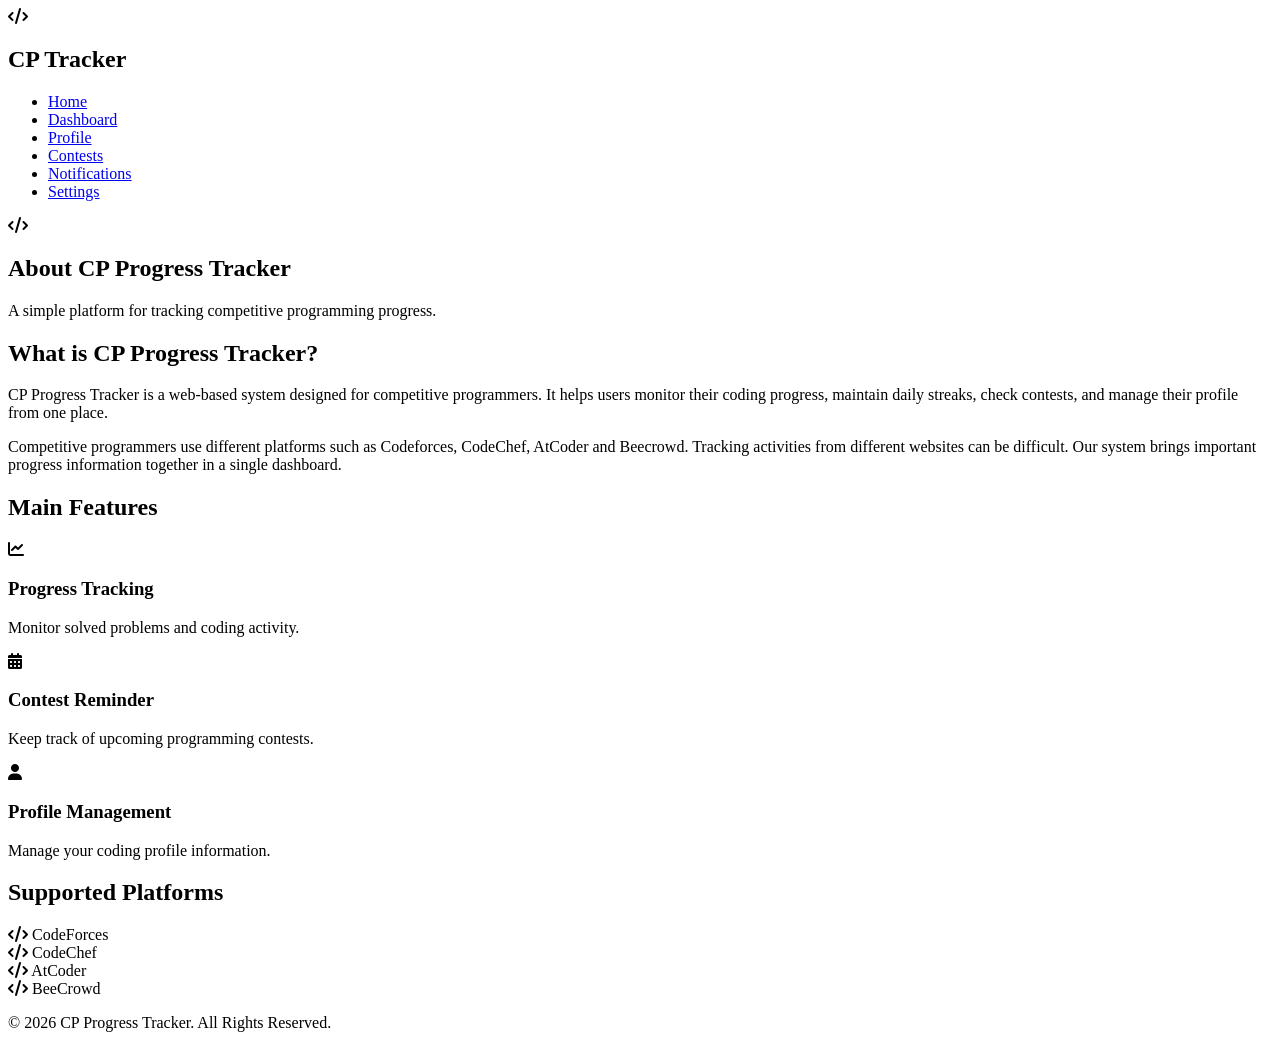
==== about.html @ 028e20d9 "Add files via upload" ====
<!DOCTYPE html>
<html lang="en">

<head>
    <meta charset="UTF-8">
    <meta name="viewport" content="width=device-width,initial-scale=1.0">
    <title>About - CP Progress Tracker</title>

    <link rel="stylesheet"href="https://cdnjs.cloudflare.com/ajax/libs/font-awesome/6.6.0/css/all.min.css">

</head>
<body>
    <header>
        <nav>
        <div class="logo">
            <i class="fa-solid fa-code">

            </i>
            <h2>CP Tracker</h2>
           
        </div>
         <ul>
                <li><a href="index.html">Home</a></li>
                <li><a href="dashboard.html">Dashboard</a></li>
                <li><a href="profile.html">Profile</a></li>
                <li><a href="contests.html">Contests</a></li>
                <li><a href="notifications.html">Notifications</a></li>
                <li><a href="settings.html">Settings</a></li>
        </ul>
        </nav>
    </header>

<main class="about-page">
    <section class="about-hero">
        <div class="about-icon">
            <i class="fa-solid fa-code">

            </i>
        </div>

        <h1>About CP Progress Tracker</h1>
        <p>
            A simple platform for tracking competitive programming progress.
        </p>
    </section>

    <section class="about-card">
        <h2>What is CP Progress Tracker?</h2>

        <p>
            CP Progress Tracker is a web-based system designed for
            competitive programmers. It helps users monitor their
            coding progress, maintain daily streaks, check contests,
            and manage their profile from one place.
        </p>
    </section>

    <section class="about-card">
        <p>
            Competitive programmers use different platforms such as
            Codeforces, CodeChef, AtCoder and Beecrowd. Tracking
            activities from different websites can be difficult.
            Our system brings important progress information together
            in a single dashboard.

        </p>
    </section>

    <section class="about-card">
        <h2>Main Features</h2>
        <div class="feature">
            <i class="fa-solid fa-chart-line"></i>
            <h3>Progress Tracking</h3>

            <p>Monitor solved problems and coding activity.

            </p>
        </div>
        <div class="feature">
            <i class="fa-solid fa-calendar-days">

            </i>
            <h3>Contest Reminder</h3>
            <p>
                Keep track of upcoming programming contests.
            </p>
        </div>

        <div class="feature">
            <i class="fa-solid fa-user">

            </i>
            <h3>Profile Management</h3>
            <p>
                Manage your coding profile information.
            </p>
        </div>

    </section>

    <section class="about-card">
        <h2>
            Supported Platforms
        </h2>
        <div class="perform">
            <i class="fa-solid fa-code">

            </i>
            <span>CodeForces</span>
        </div>

        <div class="perform">
            <i class="fa-solid fa-code">

            </i>
            <span>CodeChef</span>
        </div>

        <div class="perform">
            <i class="fa-solid fa-code">

            </i>
            <span>AtCoder</span>
        </div>

        <div class="perform">
            <i class="fa-solid fa-code">

            </i>
            <span>BeeCrowd</span>
        </div>

    </section>
</main>
        <footer>
              <p>© 2026 CP Progress Tracker. All Rights Reserved.</p>

        </footer>


</body>


</html>
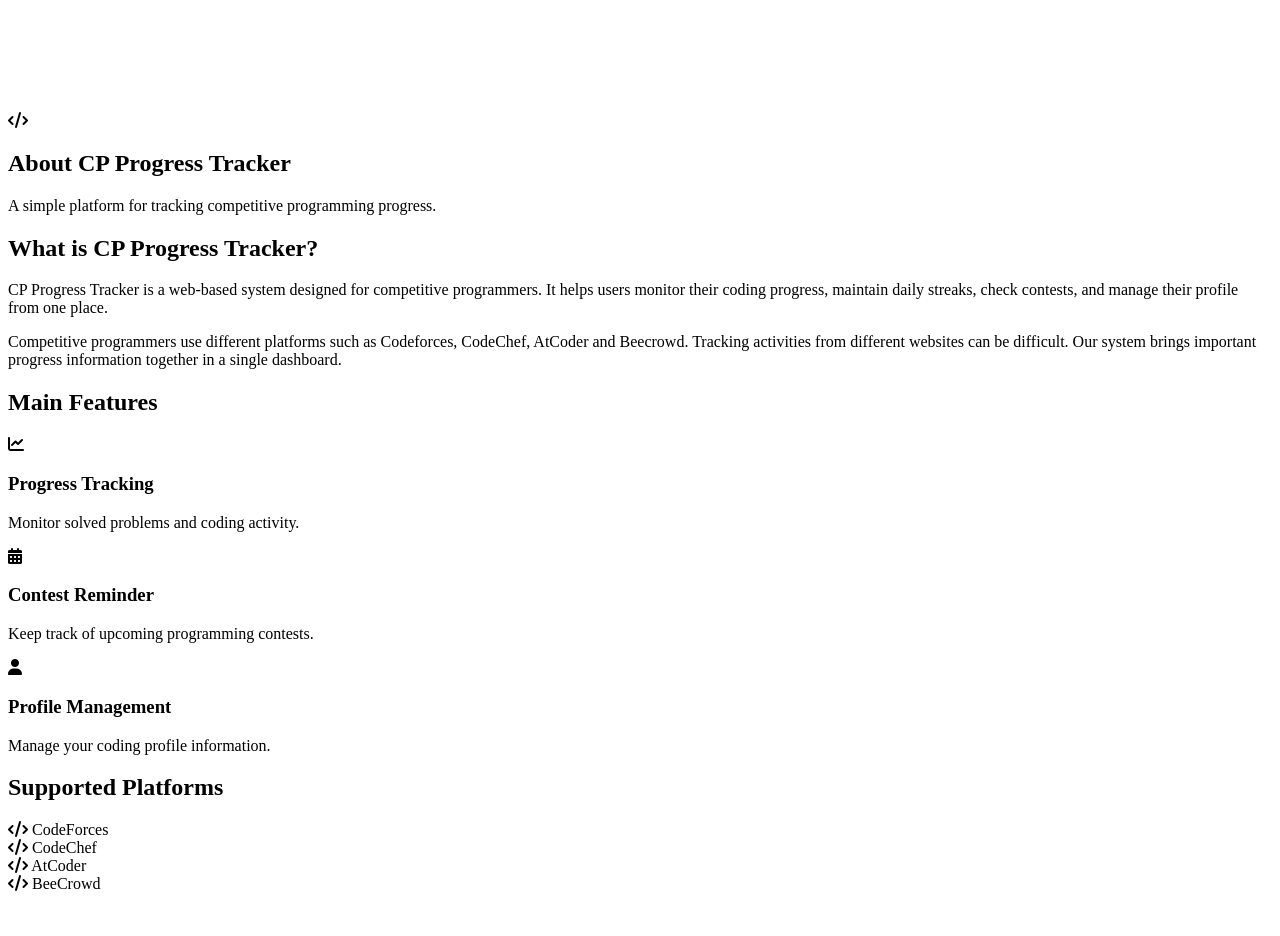
==== commit 75ea968c: "Refactor about.html with additional CSS links Updated the about.html file to include additional CSS " ====
--- a/about.html
+++ b/about.html
@@ -5,6 +5,9 @@
     <meta charset="UTF-8">
     <meta name="viewport" content="width=device-width,initial-scale=1.0">
     <title>About - CP Progress Tracker</title>
+    <link rel="stylesheet" href="CSS/about.css">
+    <link rel="stylesheet" href="CSS/footer.css">
+    <link rel="stylesheet" href="CSS/navbar.css">
 
     <link rel="stylesheet"href="https://cdnjs.cloudflare.com/ajax/libs/font-awesome/6.6.0/css/all.min.css">
 
@@ -141,4 +144,4 @@
 </body>
 
 
-</html>+</html>
--- a/CSS/footer.css
+++ b/CSS/footer.css
@@ -0,0 +1,27 @@
+
+footer
+{
+    width:100%;
+    background :transparent;
+    color :#fff;
+    text-align :center;
+    padding: 10px 20px 8px;
+    border-top :1px solid rgba(253, 253, 253, 0.2);
+}
+
+footer p
+{
+    margin :0;
+    line-height : 16px;
+    font-size:13px;
+    
+}
+
+footer p
+{
+    margin :0;
+    font-size:13px;
+    line-height: 16px;
+
+    
+}
--- a/CSS/navbar.css
+++ b/CSS/navbar.css
@@ -0,0 +1,64 @@
+header
+{
+    width:100%;
+    background:rgba(255, 255, 255, 0.08);
+    backdrop-filter :blur(15px);
+    border-bottom : 1px solid rgba(255, 255, 255, 0.2);
+    padding :18px 7%;
+
+   
+}
+
+nav
+{
+    display :flex;
+    align-items :center;
+    justify-content :space-between;
+
+}
+
+.logo
+{
+    display :flex;
+    align-items :center;
+    gap:10px;
+
+}
+
+.logo i
+{
+    font-size :28px;
+    color:#fff;
+}
+
+.logo h2
+{
+    font-size :24px;
+    color:#fff;
+}
+
+nav ul
+{
+    display :flex;
+    align-items :center;
+    gap:30px;
+
+    list-style: none;
+    
+}
+
+nav ul li a
+{
+    font-size:15px;
+    text-decoration :none;
+    color:#fff;
+    
+}
+
+nav ul li a:hover
+{
+    text-decoration :underline;
+}
+
+
+
